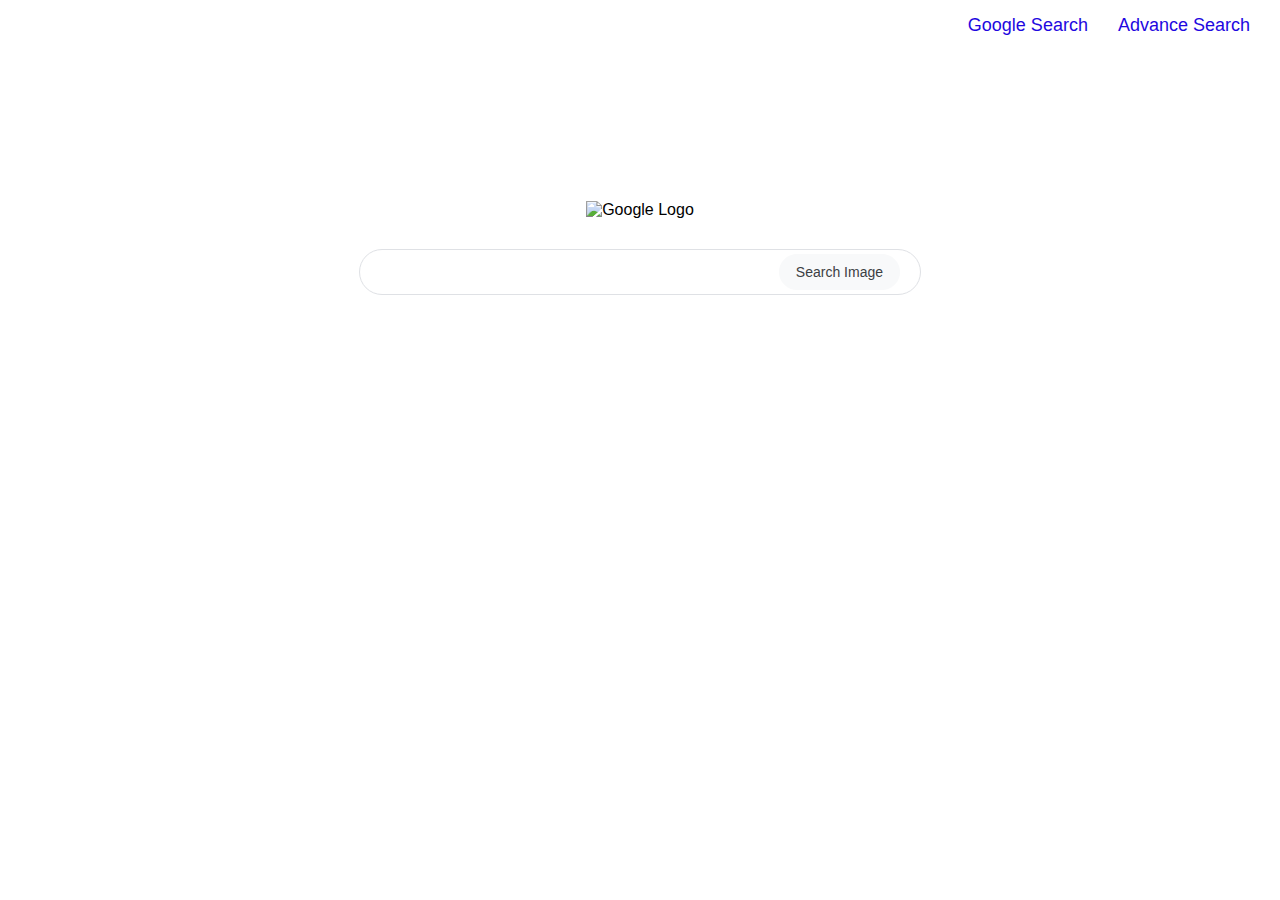
==== searchImages.html @ 2fe367c5 "Add files via upload" ====
<!DOCTYPE html>
<html lang="es">
<head>
    <meta charset="UTF-8">
    <meta name="viewport" content="width=device-width, initial-scale=1.0">
    <title>Google Clone Search Images</title>
    <link rel="stylesheet" href="styles.css">
</head>
<body>
    <nav class="nav">
        <a href="index.html">Google Search</a>
        <a href="#">Advance Search</a>
    </nav>

    <main class="main">
        <img src="https://www.google.com/images/branding/googlelogo/1x/googlelogo_color_272x92dp.png" alt="Google Logo" class="logo">
        
        <form action="https://google.com/search" class="search-form" method = "get">
        <input type="hidden" name="tbm" value="isch">
            <div class="search-box">
                <input type="text" name="q" class="search-input" id="searchInput">
                <input type="submit" value="Search Image" class="search-button" >
            </div>
           
        </form>
    </main>
</body>
</html>
---- styles.css ----
body {
    font-family: Arial, sans-serif;
    height: 100vh;
    margin: 0;
    display: flex;
    flex-direction: column;
}

.nav {
    display: flex;
    justify-content: flex-end;
    padding: 15px;
    font-size: 18px;
}

.nav a {
    color: #1e08e0;
    text-decoration: none;
    padding: 0 15px;
}

.nav a:hover {
    text-decoration: underline;
}

.main {
    flex-grow: 1;
    display: flex;
    flex-direction: column;
    align-items: center;
    margin-top: 150px;
}

.logo {
    margin-bottom: 30px;
}

.search-box {
    width: 520px;
    height: 44px;
    border: 1px solid #dfe1e5;
    border-radius: 24px;
    padding: 0 20px;
    margin-bottom: 30px;
    display: flex;
    align-items: center;
}

.search-box:hover {
    box-shadow: 0 1px 6px rgba(32,33,36,.28);
}

.search-input {
    flex-grow: 1;
    border: none;
    outline: none;
    font-size: 16px;
    margin-left: 10px;
}

.search-button {
    background-color: #f8f9fa;
    border: 1px solid #f8f9fa;
    border-radius: 4px;
    color: #3c4043;
    font-size: 14px;
    padding: 0 16px;
    height: 36px;
    cursor: pointer;
    float: right;
    border-radius: 24px;

}

.button:hover {
    border: 1px solid #dadce0;
    box-shadow: 0 1px 1px rgba(0,0,0,.1);
}
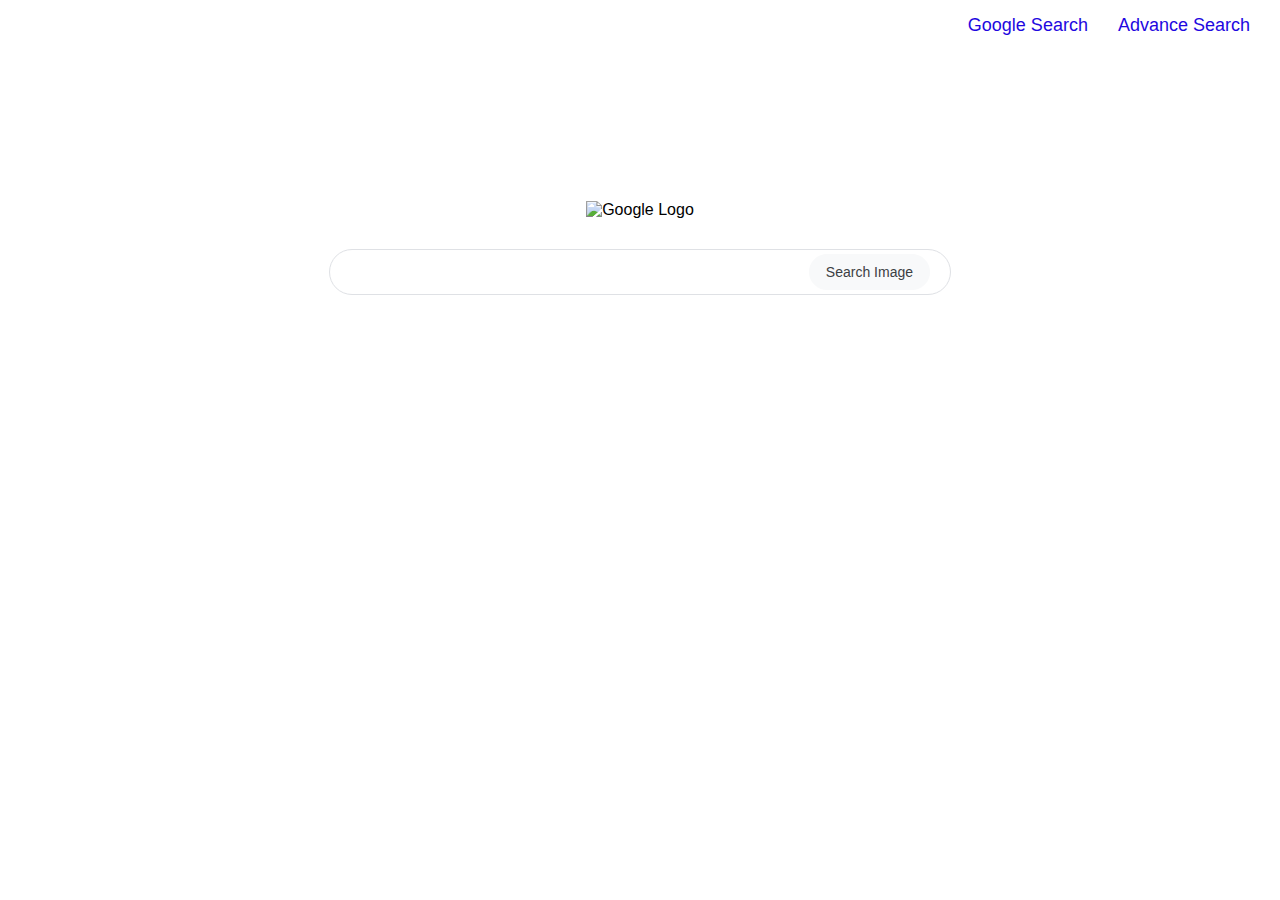
==== commit c021d553: "Update searchImages.html" ====
--- a/searchImages.html
+++ b/searchImages.html
@@ -9,7 +9,7 @@
 <body>
     <nav class="nav">
         <a href="index.html">Google Search</a>
-        <a href="#">Advance Search</a>
+        <a href="advanceSearch.html">Advance Search</a>
     </nav>
 
     <main class="main">
--- a/styles.css
+++ b/styles.css
@@ -36,7 +36,7 @@
 }
 
 .search-box {
-    width: 520px;
+    width: 580px;
     height: 44px;
     border: 1px solid #dfe1e5;
     border-radius: 24px;
@@ -44,6 +44,7 @@
     margin-bottom: 30px;
     display: flex;
     align-items: center;
+  
 }
 
 .search-box:hover {
@@ -76,3 +77,70 @@
     border: 1px solid #dadce0;
     box-shadow: 0 1px 1px rgba(0,0,0,.1);
 }
+ 
+/*ACA COMIENZA ESTILOS DE ADVANCE SEARCH*/
+
+.container {
+    max-width: 1140px;
+    margin: 0 auto;
+}
+
+h1 {
+    color: #d93025;
+    font-size: 20px;
+    margin: 25px 35px;
+    
+}
+
+.separator {
+    border-bottom: 1px solid #ebebeb;
+    margin: 40px 0;
+}
+
+.search-section {
+    display: flex;
+    margin: 20px 0;
+    align-items: center;
+}
+
+.left-col {
+    width: 200px;
+    font-size: 13px;
+}
+
+.right-col {
+    flex-grow: 1;
+}
+
+#textInput {
+    width: 100%;
+    padding: 7px;
+    border: 1px solid #d9d9d9;
+    border-radius: 1px;
+}
+
+#textSubmit {
+    background-color: #4d90fe;
+    color: white;
+    border: none;
+    padding: 10px 20px;
+    border-radius: 2px;
+    float: right;
+    cursor: pointer;
+}
+
+#textSubmit:hover {
+    background-color: #357abd;
+}
+
+.instructions {
+    font-size: 11px;
+    color: #666;
+    margin-left: 5px;
+}
+
+.example {
+    font-size: 11px;
+    color: #666;
+    margin-top: 5px;
+}